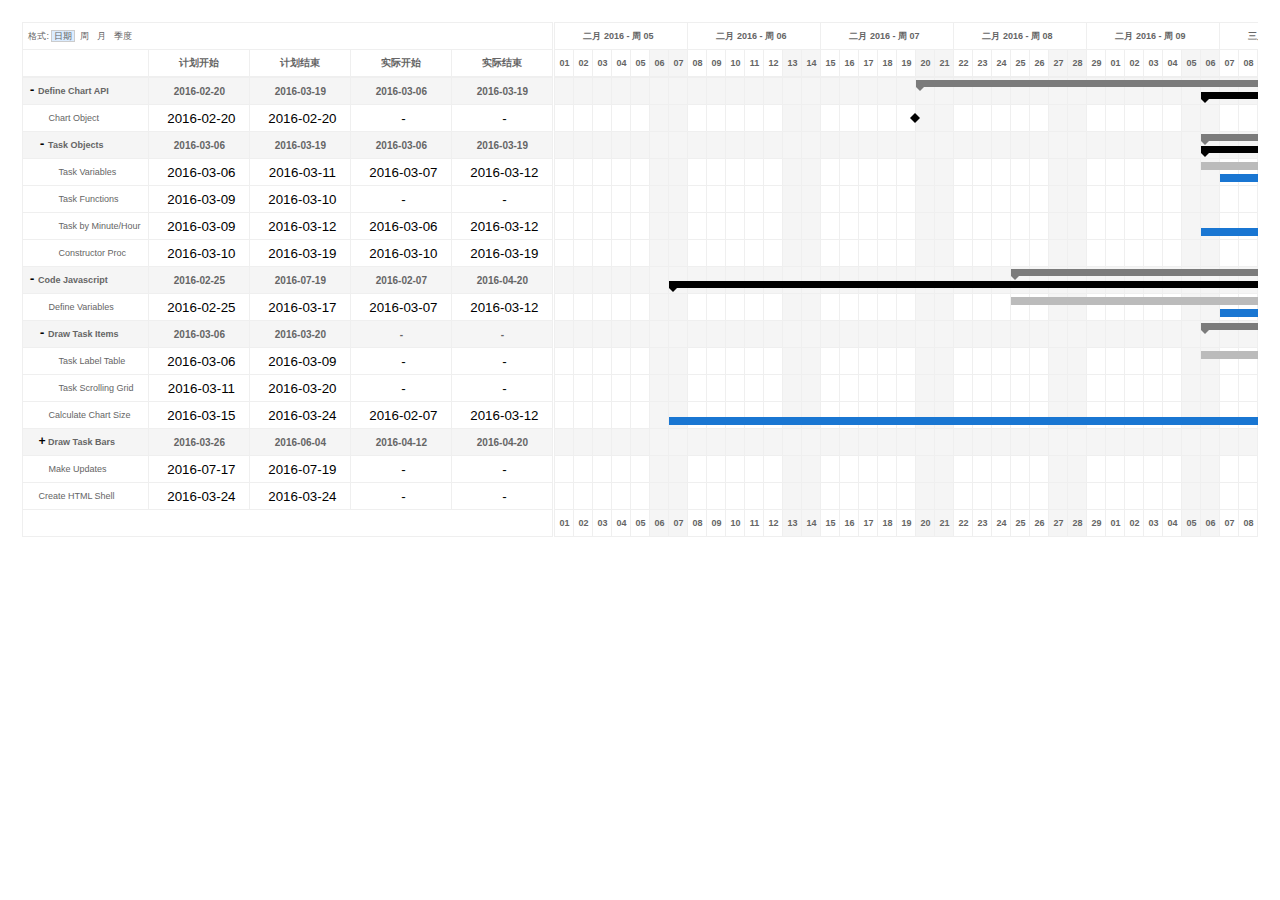
==== test/test.html @ 8ecf0b1e "copy code from existing project" ====
<!DOCTYPE html>
<html lang="en">
<head>
    <meta http-equiv="Content-Type" content="text/html; charset=utf-8" />
    <title>FREE javascript gantt - jsGantt Improved HTML and CSS only</title>
    <script type="text/javascript" src="../moment/moment.min.js"></script>
    <script type="text/javascript" src="../Pikaday/pikaday.js"></script>
    <script type="text/javascript" src="testJsGantt.js"></script>
    <link rel="stylesheet" href="../Pikaday/css/pikaday.css">
    <link rel="stylesheet" href="../Pikaday/css/triangle.css">
    <link rel="stylesheet" href="../Pikaday/css/site.css">
    <link rel="stylesheet" type="text/css" href="../jsgantt.css"/>
    <link rel="stylesheet" type="text/css" href="test.css"/>
    <link rel="stylesheet" type="text/css" href="pikaday.css"/>
    <style type="text/css">
        <!--
        body	{ font-size: 0.8em; font-family:tahoma, arial, verdana, Sans-serif; color: #656565;}
        h3 { margin: 0px; font-size: 1em; }
        h4 { margin: 0px; margin-left: 10px; font-size: 1em; }

        .style1 {color: #0000FF}

        .roundedCornerfg{
            padding: 5px 5px 5px 15px;
            border-radius: 5px;
            width:400px;
            font-size: 1.3em;
            font-weight: bold;
            font-style: italic;
            font-family: arial,helvetica;
            text-transform: uppercase;
            background: rgb(204,204,204);
            background: linear-gradient(to bottom, rgba(204,204,204,1) 0%,rgba(238,238,238,1) 100%);
            filter: progid:DXImageTransform.Microsoft.gradient( startColorstr='#cccccc', endColorstr='#eeeeee',GradientType=0 );
        }

        dt { float: left;
            clear: left;
            width: 60px;
            text-align: right;
            font-style: italic; }
        dt:after { content: ":"; }
        dd { margin: 0 0 0 70px;
            padding: 0 0 0.5em 0; }

        .configlist dt {width: 170px;}
        .configlist dd {margin: 0 0 0 180px;}
        .dateconfiglist dt {width: 240px;}
        .dateconfiglist dd {margin: 0 0 0 250px;}
        .lang {width: 150px; min-width: 150px; max-width: 150px; vertical-align: top;}

        .header {border-top: #bbbbbb 3px solid;
            border-bottom: #cfcfcf 3px solid;
            padding:5px 12px 5px 12px;
            font-size: 1.8em;
            font-weight: bold;
            font-style: italic;
            background: rgb(204,204,204);
            background: linear-gradient(to bottom, rgba(204,204,204,1) 0%,rgba(238,238,238,1) 100%);
            filter: progid:DXImageTransform.Microsoft.gradient( startColorstr='#cccccc', endColorstr='#eeeeee',GradientType=0 );
        }
        .nav {border-bottom: #cfcfcf 1px solid;
            background-color: #ffffff;
            padding:2px 5px 2px 5px;
            font-size: 1.1em;
            font-weight: bold;
            font-style: italic;}
        .nav ul { list-style-type:none;
            margin:0;
            padding:0;
            overflow:hidden; }
        .nav li { float:left; }
        .nav a { display:block; padding-right: 20px;color: #656565;}
        a.footnote:link {text-decoration:none;color: red;}
        a.footnote:visited {text-decoration:none;color: red;}
        a.footnote:hover {text-decoration:underline;color: red;}
        a.footnote:active {text-decoration:underline;color: red;}
        -->
    </style>
</head>
<body>
<div style="position:relative; " class="gantt" id="GanttChartDIV" ></div>

<script type="text/javascript" src="test.js"></script>
</body>
</html>
---- Pikaday/css/pikaday.css ----
@charset "UTF-8";

/*!
 * Pikaday
 * Copyright © 2014 David Bushell | BSD & MIT license | http://dbushell.com/
 */

.pika-single {
    z-index: 9999;
    display: block;
    position: relative;
    color: #333;
    background: #fff;
    border: 1px solid #ccc;
    border-bottom-color: #bbb;
    font-family: "Helvetica Neue", Helvetica, Arial, sans-serif;
}

/*
clear child float (pika-lendar), using the famous micro clearfix hack
http://nicolasgallagher.com/micro-clearfix-hack/
*/
.pika-single:before,
.pika-single:after {
    content: " ";
    display: table;
}
.pika-single:after { clear: both }
.pika-single { *zoom: 1 }

.pika-single.is-hidden {
    display: none;
}

.pika-single.is-bound {
    position: absolute;
    box-shadow: 0 5px 15px -5px rgba(0,0,0,.5);
}

.pika-lendar {
    float: left;
    width: 240px;
    margin: 8px;
}

.pika-title {
    position: relative;
    text-align: center;
}

.pika-label {
    display: inline-block;
    *display: inline;
    position: relative;
    z-index: 9999;
    overflow: hidden;
    margin: 0;
    padding: 5px 3px;
    font-size: 14px;
    line-height: 20px;
    font-weight: bold;
    background-color: #fff;
}
.pika-title select {
    cursor: pointer;
    position: absolute;
    z-index: 9998;
    margin: 0;
    left: 0;
    top: 5px;
    filter: alpha(opacity=0);
    opacity: 0;
}

.pika-prev,
.pika-next {
    display: block;
    cursor: pointer;
    position: relative;
    outline: none;
    border: 0;
    padding: 0;
    width: 20px;
    height: 30px;
    /* hide text using text-indent trick, using width value (it's enough) */
    text-indent: 20px;
    white-space: nowrap;
    overflow: hidden;
    background-color: transparent;
    background-position: center center;
    background-repeat: no-repeat;
    background-size: 75% 75%;
    opacity: .5;
    *position: absolute;
    *top: 0;
}

.pika-prev:hover,
.pika-next:hover {
    opacity: 1;
}

.pika-prev,
.is-rtl .pika-next {
    float: left;
    background-image: url('[data-uri]');
    *left: 0;
}

.pika-next,
.is-rtl .pika-prev {
    float: right;
    background-image: url('[data-uri]');
    *right: 0;
}

.pika-prev.is-disabled,
.pika-next.is-disabled {
    cursor: default;
    opacity: .2;
}

.pika-select {
    display: inline-block;
    *display: inline;
}

.pika-table {
    width: 100%;
    border-collapse: collapse;
    border-spacing: 0;
    border: 0;
}

.pika-table th,
.pika-table td {
    width: 14.285714285714286%;
    padding: 0;
}

.pika-table th {
    color: #999;
    font-size: 12px;
    line-height: 25px;
    font-weight: bold;
    text-align: center;
}

.pika-button {
    cursor: pointer;
    display: block;
    box-sizing: border-box;
    -moz-box-sizing: border-box;
    outline: none;
    border: 0;
    margin: 0;
    width: 100%;
    padding: 5px;
    color: #666;
    font-size: 12px;
    line-height: 15px;
    text-align: right;
    background: #f5f5f5;
}

.pika-week {
    font-size: 11px;
    color: #999;
}

.is-today .pika-button {
    color: #33aaff;
    font-weight: bold;
}

.is-selected .pika-button {
    color: #fff;
    font-weight: bold;
    background: #33aaff;
    box-shadow: inset 0 1px 3px #178fe5;
    border-radius: 3px;
}

.is-inrange .pika-button {
    background: #D5E9F7;
}

.is-startrange .pika-button {
    color: #fff;
    background: #6CB31D;
    box-shadow: none;
    border-radius: 3px;
}

.is-endrange .pika-button {
    color: #fff;
    background: #33aaff;
    box-shadow: none;
    border-radius: 3px;
}

.is-disabled .pika-button,
.is-outside-current-month .pika-button {
    pointer-events: none;
    cursor: default;
    color: #999;
    opacity: .3;
}

.pika-button:hover {
    color: #fff;
    background: #ff8000;
    box-shadow: none;
    border-radius: 3px;
}

/* styling for abbr */
.pika-table abbr {
    border-bottom: none;
    cursor: help;
}
---- Pikaday/css/triangle.css ----
/**
 * This theme is an example to show how you can add triangles to the dropdowns.
 */
.triangle-theme .pika-label:after {
    content:" \25be";
}
---- Pikaday/css/site.css ----
html { margin: 0; padding: 0; }
body { font-size: 100%; margin: 0; padding: 1.75em; font-family: 'Helvetica Neue', Arial, sans-serif; }

h1 { font-size: 1.75em; margin: 0 0 0.6em 0; }
h2 { font-size: 1.25em; margin: 0 0 0.6em 0; }

a { color: #2996cc; }
a:hover { text-decoration: none; }

p { line-height: 1.5em; }
.small { color: #666; font-size: 0.875em; }
.large { font-size: 1.25em; }


label {
    font-weight: bold;
}

input[type="text"] {
    margin: 0.5em 0 3em 0;
    padding: 0.5em;
}

button#datepicker-button {
    margin-bottom: 3em;
}

.flow-element {
    display: inline-block;
    margin-right: 3em;
    vertical-align: top;
}
.flow-element:last-child {
    margin-right: 0;
}
.flow-element input {
    margin-top: 0;
}

#container {
    min-height: 15em;
}
---- jsgantt.css ----
/* Sample CSS for jsGanttImproved v1.7.3 */
div.gantt		{ font-family:tahoma, arial, verdana, Sans-serif; font-size:10px; color: #656565; }

.gantt table	{ border-collapse: collapse; }
.gantt td { padding: 0px; }

/* cell defaults */
.gmajorheading,
.gminorheading,
.gminorheadingwkend,
.gtaskcell,
.gtaskcellwkend				{ height: 19px; font-size: 12px; border: #efefef 1px solid; text-align: center; cursor: default }
.gtasklist					{ height: 19px; min-width: 5px; max-width: 5px; width: 5px; border: #efefef 1px solid; border-right: none; } /* all three width values set just to make sure - helps resizing code */

/* Additional values for some cell elements */
.gtaskheading,
.gmajorheading,
.gminorheading				{ background-color: #ffffff; font-weight: bold; font-size: 9px; white-space: nowrap; }
.gtaskcellwkend,
.gminorheadingwkend			{ background-color: #f7f7f7; font-weight: bold; font-size: 9px; white-space: nowrap; }
td.gtaskcell				{ text-align: left }
td.gspanning				{ border-left: none; border-right: none; }
.gtaskcelldiv				{ position: relative; }

/* Task list defaults */
.gtaskheading,
.gname,
.gtaskname,
.gresource,
.gduration,
.gpccomplete,
.gstartdate,
.genddate					{ height: 18px; white-space: nowrap; border: #efefef 1px solid; }

/* Additional values for some task list elements */
.gresource,
.gduration,
.gpccomplete,
.gstartdate div, /* needed for IE8 */
.gstartdate					{ text-align: center; min-width: 70px; max-width: 70px; width: 70px; font-size: 10px; }
.genddate div, /* needed for IE8 */
.genddate					{ text-align: center; min-width: 70px; max-width: 70px; width: 70px; font-size: 10px; }
.gtaskheading				{ text-align: center; }
.gtaskname div, /* needed for IE8 */
.gtaskname					{ min-width: 170px; max-width: 170px; width: 170px; font-size: 9px; border-left: none; }

.gselector					{ text-align: left; white-space: nowrap; min-width: 170px; max-width: 170px; width: 170px; }

.gformlabel					{ position:relative; top:0px; cursor:pointer; border: #ffffff 1px solid; margin-left: 2px; padding-left: 2px; padding-right: 2px; }
span.gformlabel:hover,
span.gselected				{ background-color: #dbecff; border: #cccccc 1px solid;}

span.gfoldercollapse		{ color:#000000; cursor:pointer; font-weight:bold; font-size: 12px; font-family: Courier, "Courier New", monospace; }

.gtasktableh,
.gtasktable					{ border-right: #efefef 1px solid; }
.gcharttable				{ border: #efefef 1px solid; }  /* for some reason firefox needs this */

/* Differentiate Group, Milestone and Ordinary task items (applied to row) */
.ggroupitem					{ background-color: #fbfbfb; font-weight: bold; }
.gmileitem,
.glineitem					{ background-color: #ffffff; }

/* highlight row (applied to row) */
.gitemhighlight	td			{ background-image: none; background-color: #fffde5;}

/* task bar caption text styles */
.gmilecaption,
.ggroupcaption,
.gcaption					{ font-weight: normal; font-size: 9px; text-align: left; white-space: nowrap; top:1px; position: absolute; top:2px; }

.ggroupcaption,
.gcaption					{ right: -126px; }

/* Task complete %age bar shared attributes */
.gtaskcomplete				{ float:left; overflow: hidden; }

/* Task complete %age bar */
.gtaskcomplete				{ height:5px; background-color:#000000; margin-top:4px; opacity:0.4; filter: alpha(opacity=40); }

/* Milestones */
.gmilestone					{ font-size: 14px; position: absolute; top: -2px; }
.gmdtop						{ top: 2px; overflow: hidden; width:0px; height:0px; border-bottom: 5px solid black; border-left: 5px solid transparent; border-top: 5px solid transparent; border-right: 5px solid transparent;}
.gmdbottom					{ top: 2px; overflow: hidden; width:0px; height:0px; border-top: 5px solid black; border-left: 5px solid transparent; border-bottom: 5px solid transparent; border-right: 5px solid transparent;}

/* Task bar shared attributes */
.ggroupblack,
.gtaskblue,
.gtaskred,
.gtaskgreen,
.gtaskyellow,
.gtaskpurple,
.gtaskpink					{ height: 13px; filter: alpha(opacity=90); opacity:0.9; margin-top: 1px; }

/* Task bars - ggroupblack is set as the default class on the task if it is undefined */
.ggroupblack { height: 7px; background: #000000; margin-top: 2px; }
.ggroupblackendpointleft	{ overflow: hidden; width:0px; height:0px; top: 2px; border-top: 4px solid black; border-left: 4px solid transparent; border-bottom: 4px solid transparent; border-right: 4px solid transparent; float: left; }
.ggroupblackendpointright	{ overflow: hidden; width:0px; height:0px; top: 2px; border-top: 4px solid black; border-left: 4px solid transparent; border-bottom: 4px solid transparent; border-right: 4px solid transparent; float: right; }
.ggroupblackcomplete		{ float:left; overflow: hidden; height:3px; filter: alpha(opacity=80); opacity:0.8; background-color:#777777; margin-top:2px; margin-bottom: 2px; }
.gtaskblue {
	background: rgb(58,132,195); /* Old browsers */
	background: linear-gradient(to bottom,  rgba(58,132,195,1) 0%,rgba(65,154,214,1) 20%,rgba(75,184,240,1) 40%,rgba(58,139,194,1) 70%,rgba(38,85,139,1) 100%); /* W3C */
	filter: progid:DXImageTransform.Microsoft.gradient( startColorstr='#4bb8f0', endColorstr='#3a84c3',GradientType=0 ); /* IE6-9 */
}
.gtaskred {
	background: rgb(196,58,58); /* Old browsers */
	background: linear-gradient(to bottom,  rgba(196,58,58,1) 0%,rgba(211,65,65,1) 20%,rgba(239,76,76,1) 40%,rgba(196,58,58,1) 70%,rgba(135,37,37,1) 100%); /* W3C */
	filter: progid:DXImageTransform.Microsoft.gradient( startColorstr='#ef4c4c', endColorstr='#c43a3a',GradientType=0 ); /* IE6-9 */
}
.gtaskgreen {
	background: rgb(80,193,58); /* Old browsers */
	background: linear-gradient(to bottom,  rgba(80,193,58,1) 0%,rgba(88,209,64,1) 20%,rgba(102,237,75,1) 40%,rgba(80,193,58,1) 70%,rgba(53,132,37,1) 100%); /* W3C */
	filter: progid:DXImageTransform.Microsoft.gradient( startColorstr='#66ED4B', endColorstr='#50c13a',GradientType=0 ); /* IE6-9 */
}
.gtaskyellow {
	background: rgb(247,228,56); /* Old browsers */
	background: linear-gradient(to bottom,  rgba(247,228,56,1) 0%,rgba(239,239,55,1) 20%,rgba(255,255,58,1) 40%,rgba(242,236,55,1) 70%,rgba(241,218,54,1) 100%); /* W3C */
	filter: progid:DXImageTransform.Microsoft.gradient( startColorstr='#ffff3a', endColorstr='#f7e438',GradientType=0 ); /* IE6-9 */
}
.gtaskpurple {
	background: rgb(193,58,193); /* Old browsers */
	background: linear-gradient(to bottom,  rgba(193,58,193,1) 0%,rgba(211,65,211,1) 20%,rgba(239,76,239,1) 40%,rgba(193,58,193,1) 70%,rgba(137,38,137,1) 100%); /* W3C */
	filter: progid:DXImageTransform.Microsoft.gradient( startColorstr='#ef4cef', endColorstr='#892689',GradientType=0 ); /* IE6-9 */
}
.gtaskpink {
	background: rgb(249,177,245); /* Old browsers */
	background: linear-gradient(to bottom,  rgba(249,177,245,1) 0%,rgba(247,192,243,1) 20%,rgba(247,202,244,1) 40%,rgba(249,192,246,1) 70%,rgba(252,174,247,1) 100%); /* W3C */
	filter: progid:DXImageTransform.Microsoft.gradient( startColorstr='#f7caf4', endColorstr='#fcaef7',GradientType=0 ); /* IE6-9 */
}
.gtaskbluecomplete,
.gtaskredcomplete,
.gtaskgreencomplete,
.gtaskyellowcomplete,
.gtaskpurplecomplete,
.gtaskpinkcomplete			{ float:left; overflow: hidden; height:5px; filter: alpha(opacity=40); opacity:0.4; background-color: #000000; margin-top:4px; }

/* Printer friendly styles - we could use these all the time but they are not as pretty! */
/* note that "@media print" is not supported in IE6 or 7.  Fully patched IE8 should be OK */
@media print {
	.ggroupblack { height:0px; border-top: 7px solid; border-color: #000000; }
	.gtaskblue { height:0px; border-top: 13px solid; border-color: rgb(58,132,195); }
	.gtaskred { height:0px; border-top: 13px solid; border-color: rgb(196,58,58); }
	.gtaskgreen { height:0px; border-top: 13px solid; border-color: rgb(80,193,58); }
	.gtaskyellow { height:0px; border-top: 13px solid; border-color: rgb(247,228,56); }
	.gtaskpurple { height:0px; border-top: 13px solid; border-color: rgb(193,58,193); }
	.gtaskpink { height:0px; border-top: 13px solid; border-color: rgb(249,177,245); }

	.gtaskbluecomplete,
	.gtaskredcomplete,
	.gtaskgreencomplete,
	.gtaskyellowcomplete,
	.gtaskpurplecomplete,
	.gtaskpinkcomplete { height:0px; filter: alpha(opacity=40); opacity:0.4; margin-top: -9px; border-top: 5px solid; border-color: #000000; }
	.ggroupblackcomplete { height: 0px; filter: alpha(opacity=80); opacity:0.8; margin-top:-5px; border-top:3px solid; border-color:#777777; }
}

/*  END Task bar styles */
.glinev { border-left: 1px solid; width: 0px; }
.glineh { border-top: 1px solid; height: 0px; }

.gDepFS,
.gDepSS,
.gDepSF,
.gDepFF				{ border-color: #ff0000; }
.gDepFSArw,
.gDepSSArw			{ overflow: hidden; width:0px; height:0px; border-bottom: 4px solid transparent; border-left: 4px solid #ff0000; border-top: 4px solid transparent; border-right: 4px solid transparent;}
.gDepFFArw,
.gDepSFArw			{ overflow: hidden; width:0px; height:0px; border-bottom: 4px solid transparent; border-left: 4px solid transparent; border-top: 4px solid transparent; border-right: 4px solid #ff0000;}
.gCurDate			{ border-color: #0000ff; }


div.gtaskbarcontainer		{ z-index: 1; position: absolute; top: 0px }

.JSGanttToolTip		{position: absolute; display: block; z-index: 2;}
.JSGanttToolTipcont	{font-family: tahoma, arial, verdana; font-size: 10px; display: block; background: #ffffff; color: #656565}
.gTaskInfo			{background: #dbecff; width: 400px; border: #656565 1px solid; border-radius: 10px; padding: 4px 6px 4px 6px; float: left;}
.gTtTitle			{display: block; font-size: 12px; font-weight: bold; color: #404040; margin-left: 4px; margin-bottom: 1em;}
.gTaskLabel 		{font-size: 11px; font-weight: bold; color: #656565; margin-left: 4px;}
.gTaskText	 		{position:absolute; left: 90px; padding-top: 1px; font-size: 10px; font-weight: normal; color: #656565;}
.gTaskNotes 		{font-size: 11px; font-weight: normal; color: #323232; padding: 0 15px; display: block;}
.gTIn	 			{padding-top: 10px;}

.gantt				{ min-width: 1064px;	/* 2x LC width */ }
.gchartcontainer	{ padding-left: 532px;	/* LC width */ }
.gcontainercol		{ position: relative; float: left; } /* Add a max-height value here if wanted */
.glistgrid			{ width: 532px; /* LC width */ margin-left: -100%; right: 532px; /* LC width */ padding-right: 0px; padding-left: 0px; padding-bottom: 0px; padding-top: 0px; background-color: #ffffff; overflow: hidden; }
.glistlbl			{ width: 532px; /* LC width */ margin-left: -100%; right: 532px; /* LC width */ padding-right: 0px; padding-left: 0px; padding-bottom: 0px; padding-top: 0px; background-color: #ffffff; overflow: hidden; }
.glabelfooter		{ clear: both; }
.ggridfooter		{ clear: both; }

.rhscrpad			{ width: 150px; position: absolute; top: 0px; height: 1px; }

.gchartgrid			{ width: 100%; padding-right: 0px; padding-left: 0px; padding-bottom: 0px; padding-top: 0px; background-color: #ffffff; position: relative; overflow: auto; min-height: 0%; }
.gchartlbl			{ width: 100%; padding-right: 0px; padding-left: 0px; padding-bottom: 0px; padding-top: 0px; background-color: #ffffff; position: relative; overflow: hidden; }

/* Old Internet Explorer version hacks */
.gantt						{ _height: 100% }	/* otherwise the chart disappears! */
div .gantt					{ _width: 1064px; }	/* ie6 fixed width */
div.gchartlbl,
div.gchartgrid				{ _width: 532px; }	/* ie6 fixed width */
div.glistlbl,
div.glistgrid {
	*right: 0px;			/* ie7 pulls the content too far left with the negative margin */
	_right: 532px;			/* but ie6 fixed width needs this */
	_margin-left: -532px;	/* ie6 fixed width */
}
div.gchartgrid { *padding-bottom: 20px; *overflow-y: hidden; } /* variable height design, no need for vertical scroll */
td.gmajorheading div { *overflow: hidden; } /* stops resizing fixed width columns if the text is too wide */
td.gspanning div { *overflow: hidden; } /* stops resizing fixed width columns if the text is too wide */

/* border transparency tricks */
.ggroupblackendpointleft { _border-top: 4px solid black; _border-left: 4px solid pink; _border-bottom: 4px solid pink; _border-right: 4px solid pink; _filter: chroma(color=pink); } 
.ggroupblackendpointright { _border-top: 4px solid black; _border-left: 4px solid pink; _border-bottom: 4px solid pink; _border-right: 4px solid pink;_filter: chroma(color=pink); }

.gmdtop { _border-left: 5px solid pink; _border-top: 5px solid pink; _border-right: 5px solid pink; _filter: chroma(color=pink);}
.gmdbottom { _border-left: 5px solid pink; _border-bottom: 5px solid pink; _border-right: 5px solid pink; _filter: chroma(color=pink);}

.gDepFSArw,
.gDepSSArw { _border-bottom: 4px solid pink; _border-top: 4px solid pink; _border-right: 4px solid pink; _filter: chroma(color=pink);}
.gDepFFArw,
.gDepSFArw { _border-bottom: 4px solid pink; _border-left: 4px solid pink; _border-top: 4px solid pink; _filter: chroma(color=pink);}

/* Workaround for odd bug in old versions of Opera - no other browser needs this */
.glinediv {position: absolute; top: 0px; left: 0px;}

/* if using setUseSingleCell(1) the following is a suggested set of CSS3 styles to recreate the table grid - won't work on old browsers 
.ggrouphour td,
.gmilehour td,
.gitemhour td			{ background-size: 19px 1px; background-image: linear-gradient(to left, #efefef, transparent 1px, transparent 18px); width: 100%; height: 19px; }
.ggroupday td,
.gmileday td,
.gitemday td			{ background-size: 19px 1px, 133px 1px; background-image: linear-gradient(to left, #efefef, transparent 1px, transparent 18px), linear-gradient(to left, #f7f7f7 39px, transparent 1px, transparent 92px); width: 100%; height: 19px; }
.ggroupweek td,
.gmileweek td,
.gitemweek td			{ background-size: 37px 1px; background-image: linear-gradient(to left, #efefef, transparent 1px, transparent 36px); width: 100%; height: 19px; }
.ggroupmonth td,
.gmilemonth td,
.gitemmonth td			{ background-size: 37px 1px; background-image: linear-gradient(to left, #efefef, transparent 1px, transparent 36px); width: 100%; height: 19px; }
.ggroupquarter td,
.gmilequarter td,
.gitemquarter td		{ background-size: 19px 1px; background-image: linear-gradient(to left, #efefef, transparent 1px, transparent 18px); width: 100%; height: 19px; }
*/
---- test/test.css ----
/* Task list defaults */
.gactualstartdate,
.gactualenddate,
.gstartdate,
.genddate {
    height: 18px;
    white-space: nowrap;
    border: #efefef 1px solid;
}

/* Additional values for some task list elements */
.gactualstartdate,
.gactualstartdate div,
.gstartdate div, /* needed for IE8 */
.gstartdate {
    text-align: center;
    min-width: 70px;
    max-width: 70px;
    width: 70px;
    font-size: 10px;
}

.gactualenddate div,
.gactualenddate,
.genddate div, /* needed for IE8 */
.genddate {
    text-align: center;
    min-width: 70px;
    max-width: 70px;
    width: 70px;
    font-size: 10px;
}


/*customize:*/
.gactualstartdate,
.gactualenddate,
.gstartdate,
.genddate {
    min-width: 100px;
    max-width: 100px;
}

.gactualenddate div,
.gactualstartdate div,
.gstartdate div,
.genddate div {
    min-width: 100px;
    max-width: 100px;
}

.gtaskname div, .gtaskname {
    min-width: 120px;
    max-width: 120px;
    width: 120px;
}

.gtaskheading, .gname, .gtaskname, .gresource, .gduration, .gpccomplete, .gstartdate, .genddate .gactualstartdate, .gactualenddate {
    height: 26px;
}

.gmajorheading, .gminorheading, .gminorheadingwkend, .gtaskcell, .gtaskcellwkend {
    height: 26px;
}

.ggroupitem {
    background-color: #f5f5f5;
}

.gresource {
    display: none;
}

.gtaskcelldiv {
    height: 100%;
}

.gtaskbarcontainer.actualBar {
    top: 12px;
}

.itemBar {
    height: 7px;
    background: #7b7b7b;
    margin-top: 2px;
}

.endpointleft {
    overflow: hidden;
    width: 0px;
    height: 0px;
    top: 2px;
    border-top: 4px solid #7b7b7b;
    border-left: 4px solid transparent;
    border-bottom: 4px solid transparent;
    border-right: 4px solid transparent;
    float: left;
}

.endpointright {
    overflow: hidden;
    width: 0px;
    height: 0px;
    top: 2px;
    border-top: 4px solid #7b7b7b;
    border-left: 4px solid transparent;
    border-bottom: 4px solid transparent;
    border-right: 4px solid transparent;
    float: right;
}

.taskBar {
    height: 8px;
    margin-top: 3px;
    background-color: #bbbbbb;
}

.actualBar .taskBar {
    background-color: #1976d2;
}

.actualBar .endpointleft {
    border-top: 4px solid #000;
}

.actualBar .endpointright {
    border-top: 4px solid #000;
}

.actualBar .itemBar {
    background: #000;
}

.gtaskcellwkend, .gminorheadingwkend {
    background-color: #f5f5f5;
}

.gTaskInfo {
    width: 200px;
    background-color: #f9f9f9;
    border: 1px solid #ddd;
    -webkit-border-radius: 3px;
    -moz-border-radius: 3px;
    border-radius: 3px;
    opacity: 0.9;
}

div.gtaskbarcontainer.milestoneContainer {
    top: 3px;
}
---- test/pikaday.css ----
.is-today .pika-button {
    color: #1976d2;
}

.is-selected .pika-button {
    background: #1976d2;
    box-shadow: inset 0 1px 3px #1976d2;
    border-radius: 2px;
}

.is-inrange .pika-button {
    background: #D5E9F7;
}

.is-startrange .pika-button {
    background: #6CB31D;
    border-radius: 2px;
}

.is-endrange .pika-button {
    background: #1976d2;
    border-radius: 2px;
}

.pika-button:hover {
    color: white;
    background: #1976d2;
    border-radius: 2px;
}

.is-selected .pika-button {
    border-radius: 2px;
}

.is-inrange .pika-button {
    background: #D5E9F7;
}

.pika-button {
    text-align: center;
}

.pika-table abbr {
    cursor: default;
}

.genddate > div,
.gstartdate > div {
    cursor: default;
}

input[id^="datepicker_"] {
    /*cursor: pointer;*/
    border: none;
    text-align: center;
    width: 100%;
    background-color: transparent;
}

input[id^="datepicker_"]:hover,
input[id^="datepicker_"]:focus {
    outline: none;
}
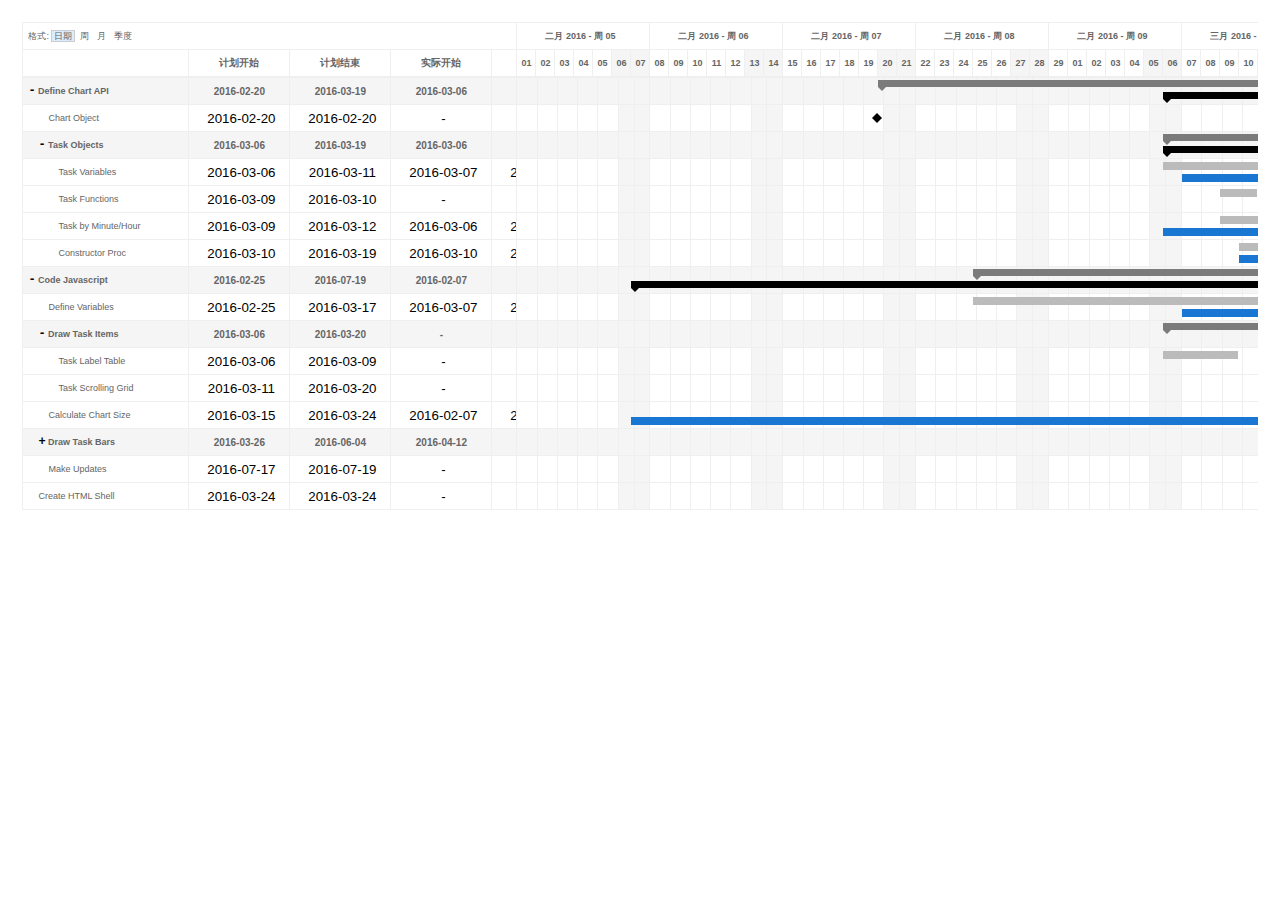
==== commit a3cb3f9d: "update css" ====
--- a/test/test.html
+++ b/test/test.html
@@ -6,6 +6,7 @@
     <script type="text/javascript" src="../moment/moment.min.js"></script>
     <script type="text/javascript" src="../Pikaday/pikaday.js"></script>
     <script type="text/javascript" src="testJsGantt.js"></script>
+    <!--<script type="text/javascript" src="old_testJSGantt.js"></script>-->
     <link rel="stylesheet" href="../Pikaday/css/pikaday.css">
     <link rel="stylesheet" href="../Pikaday/css/triangle.css">
     <link rel="stylesheet" href="../Pikaday/css/site.css">
--- a/test/test.css
+++ b/test/test.css
@@ -1,3 +1,48 @@
+
+.gchartcontainer {
+    padding: 0;
+    overflow-y: auto;
+}
+
+.gchartcontainer:after {
+    visibility: hidden;
+    display: block;
+    font-size: 0;
+    content: " ";
+    clear: both;
+    height: 0;
+}
+
+.gListTableContainer {
+    width: 40%;
+    float: left;
+    overflow-x: auto;
+}
+
+.gChartTableContainer {
+    width: 60%;
+    float: left;
+    overflow-x: auto;
+}
+
+.gchartgrid {
+    overflow: hidden;
+}
+
+.glistgrid,
+.glistlbl {
+    padding: 0;
+    width: auto;
+    margin: 0;
+    right: 0;
+}
+
+.gchartgrid,
+.gchartlbl {
+    width: auto;
+    padding: 0;
+}
+
 /* Task list defaults */
 .gactualstartdate,
 .gactualenddate,
@@ -50,9 +95,12 @@
 }
 
 .gtaskname div, .gtaskname {
-    min-width: 120px;
-    max-width: 120px;
-    width: 120px;
+    min-width: 160px;
+    max-width: 160px;
+    width: 160px;
+    white-space: nowrap;
+    text-overflow: ellipsis;
+    overflow: hidden;
 }
 
 .gtaskheading, .gname, .gtaskname, .gresource, .gduration, .gpccomplete, .gstartdate, .genddate .gactualstartdate, .gactualenddate {
--- a/test/pikaday.css
+++ b/test/pikaday.css
@@ -30,6 +30,7 @@
 
 .is-selected .pika-button {
     border-radius: 2px;
+    color: #fff;
 }
 
 .is-inrange .pika-button {
@@ -61,3 +62,4 @@
 input[id^="datepicker_"]:focus {
     outline: none;
 }
+
